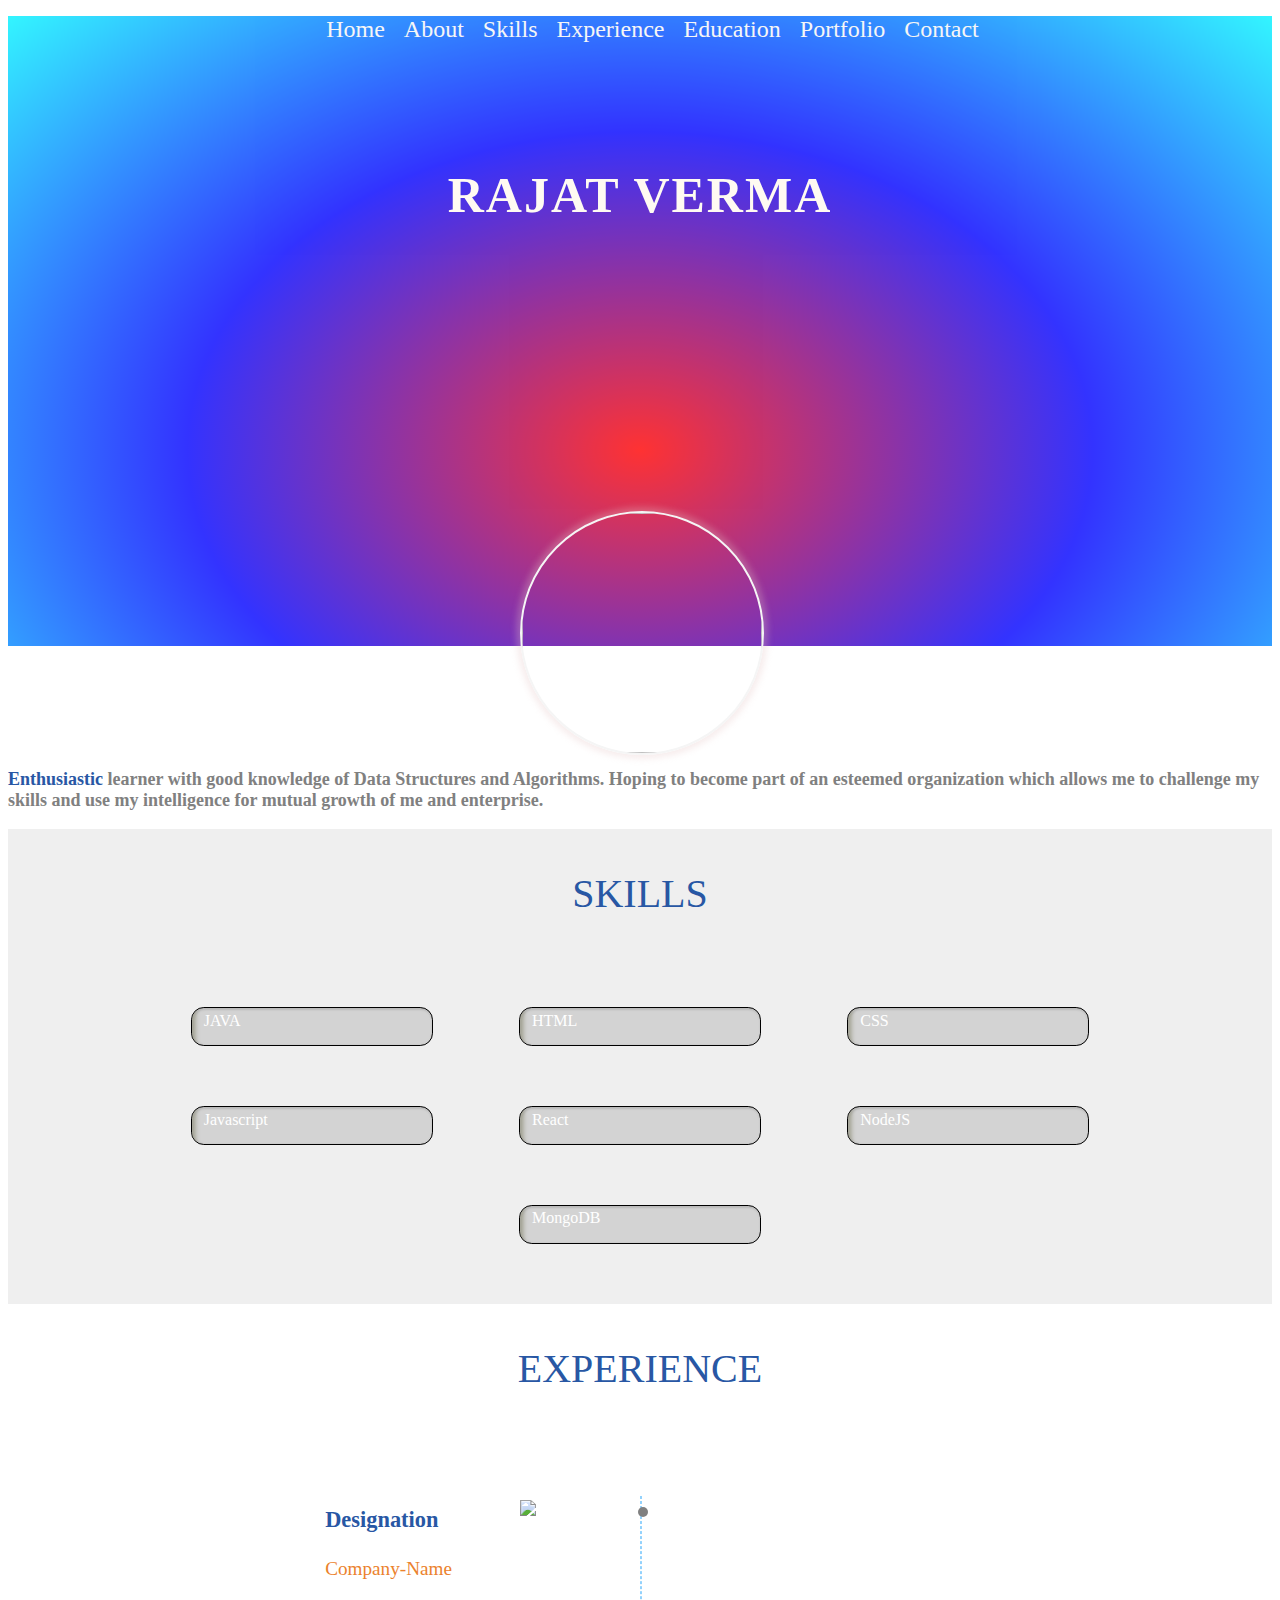
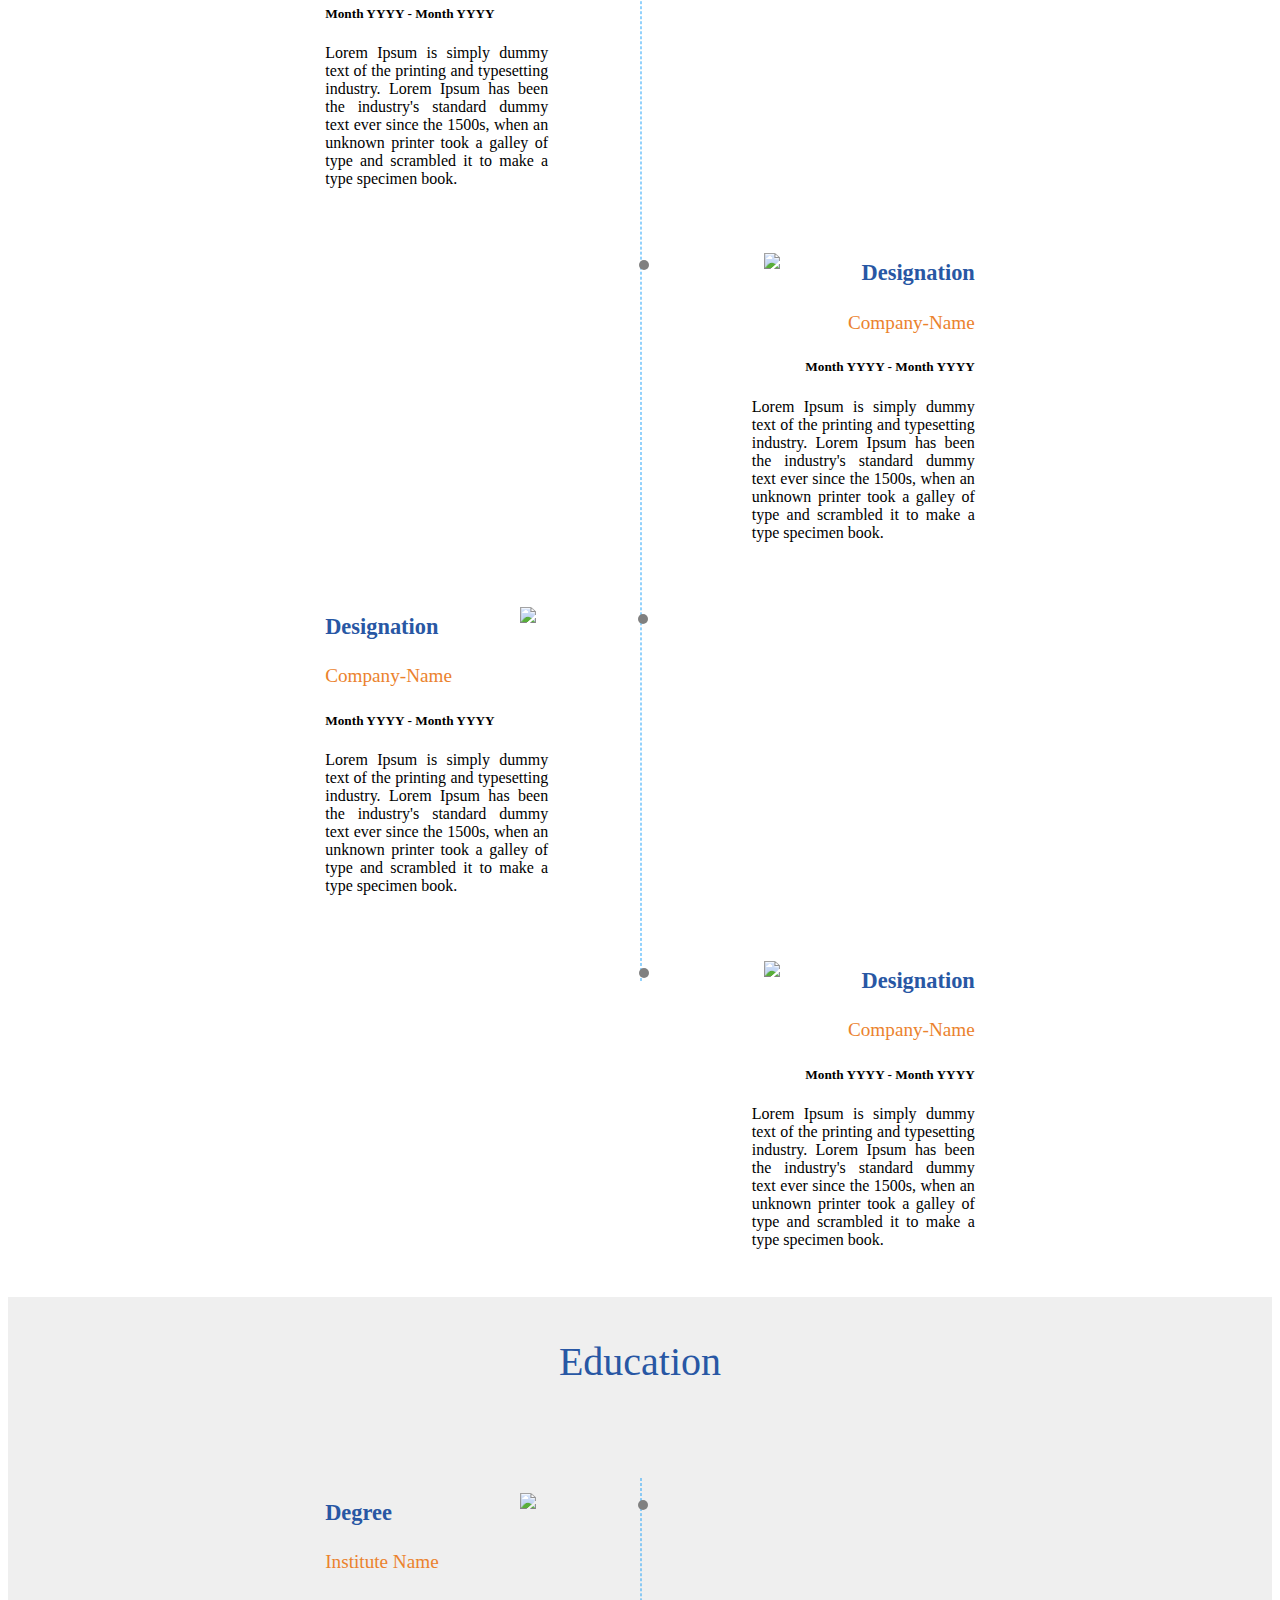
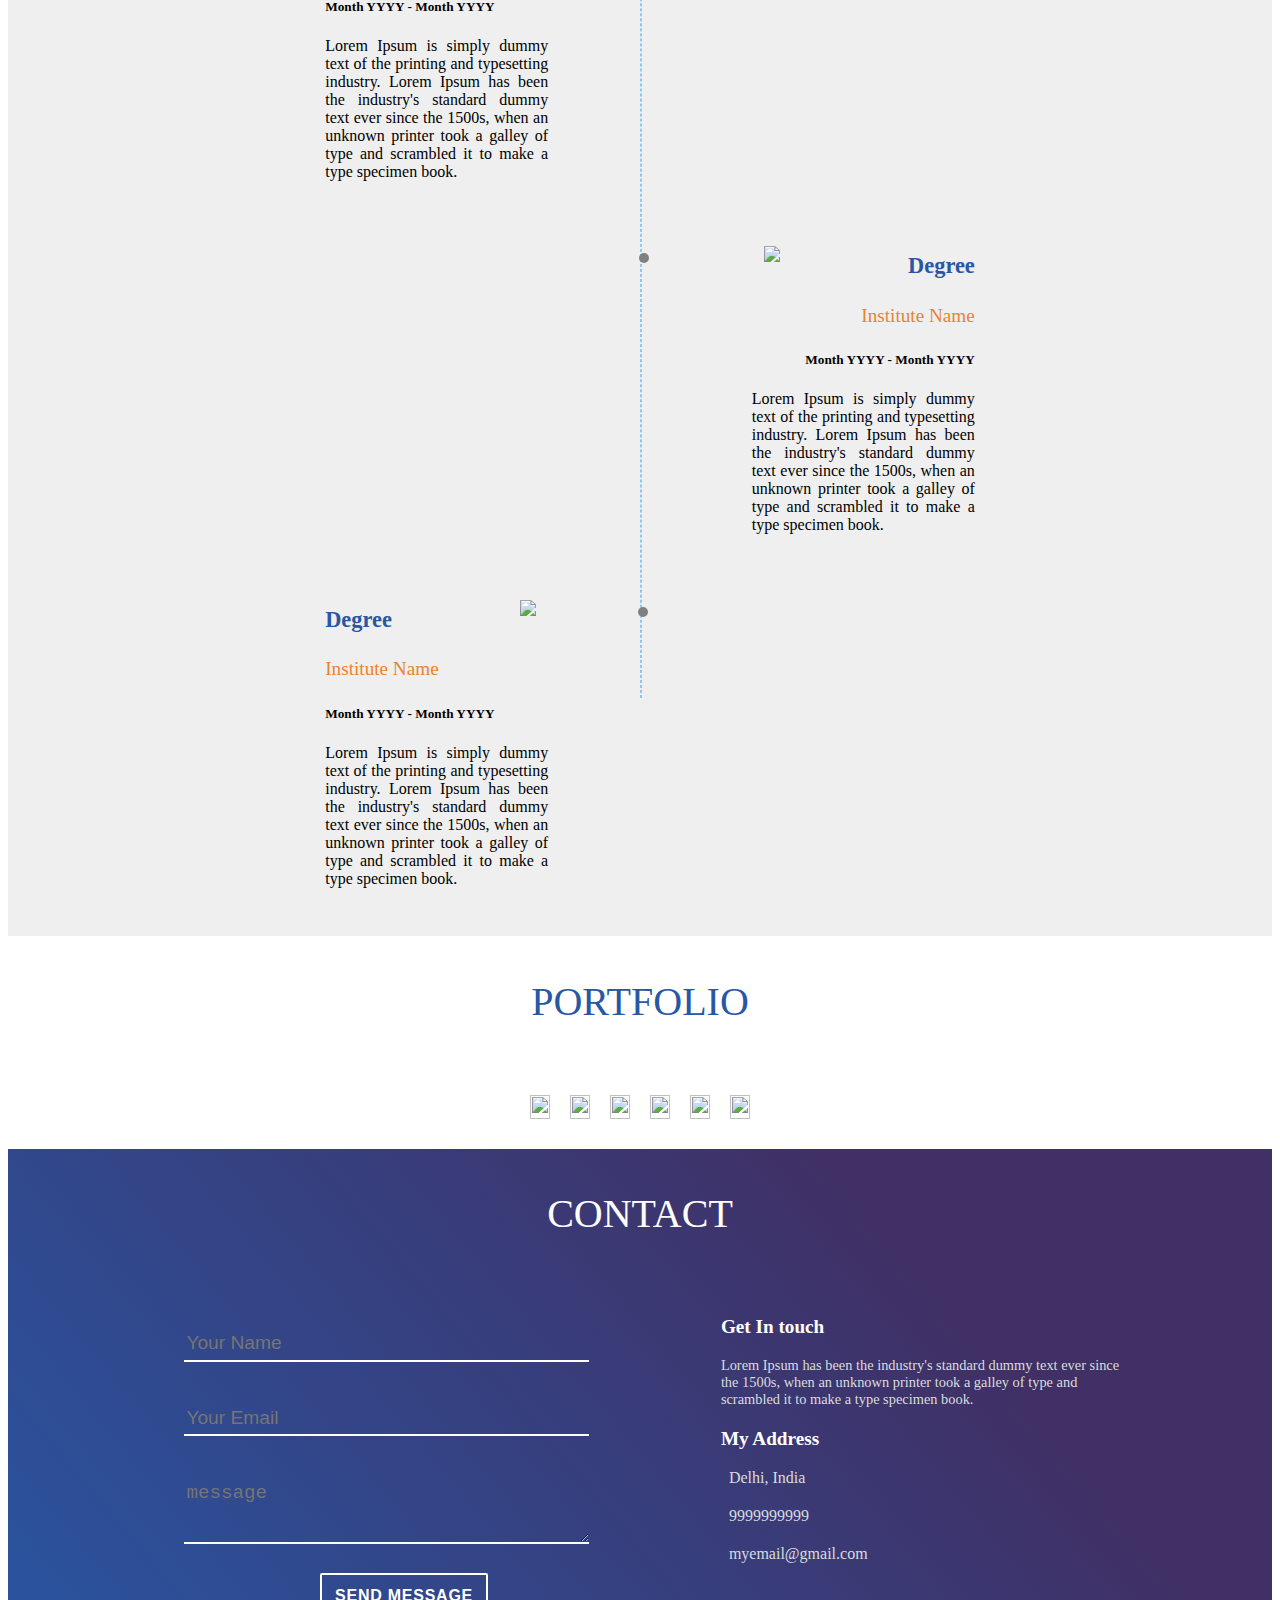
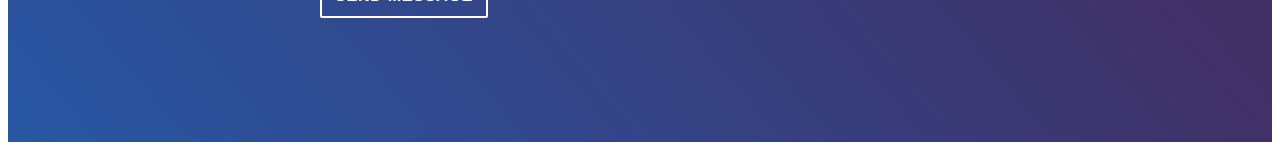
==== index.html @ 20a84f75 "Rename My.html to index.html" ====
<!DOCTYPE html>
<html>
<head>
	<meta charset="utf-8">
	<meta name="viewport" content="width=device-width, initial-scale=1,minimum-scale=1">
	<script src="https://kit.fontawesome.com/090a27aa1e.js" crossorigin="anonymous"></script>
	<link rel="stylesheet" type="text/css" href="style.css">
	<title> Rajat Verma </title>
</head>
<body>
	<header id="body-header"> 
	<nav>

		 <div class = "dropdown-menu text-right">
                <div class="bars">
                    <i class="fas fa-bars"> </i>
                </div>
                <div class ="dropdown-list nav-menu">
                    <ul class = "no-list-style">
                        <li >
                            <a href="#"> Home </a>
                        </li>
                        <li>
                            <a href="#about"> About </a>
                        </li>
                        <li>
                            <a href="#skills"> Skills </a>
                        </li>
                        <li>
                            <a href="#experience">Experience</a>
                        </li>
                        <li>
                            <a href="#education">Education</a>
                        </li>
                        <li>
                            <a href="#portfolio">Portfolio</a>
                        </li>
                        <li>
                            <a href="#contact">Contact</a>
                        </li>
                    </ul>
                </div>
            </div> 
            
		<ul class="horizontal-list text-center nav-menu">
			<li>
			<a href="#" > Home </a>	
			</li>
			<li>
			<a href="#about" > About </a>	
			</li>
			<li>
			<a href="#skills" > Skills </a>	
			</li>
			<li>
			<a href="#experience" > Experience </a>	
			</li>
			<li>
			<a href="#education" > Education </a>	
			</li>
			<li>
			<a href="#portfolio" > Portfolio </a>	
			</li>
			<li>
			<a href="#contact" > Contact </a>	
			</li>
		</ul>
	</nav>
	
	<div id="name-social-container">
		<div class="text-center">
			<h1 id="name">RAJAT VERMA</h1>
		</div>
	
	 	<div>
         <ul class="social-icons horizontal-list text-center">
         	<li>
         		 <a href=""> <i class="fa-brands fa-linkedin"></i> </a>
         	</li>  
         	<li>
         		<a href=""><i class="fa-brands fa-facebook"></i></a>
         	</li> 
			<li>
				 <a href=""> <i class="fa-brands fa-google-plus-g"></i> </a>
			</li>       
            <li>
            	<a href="">  <i class="fa-brands fa-github"></i> </a>
            </li>
        </ul>   
        </div>
	</div>	
	
	</header>
	
	<main>

		<section id="about">
			<!-- profile photo -->
			<div id="my-image">
				<img src= "https://akm-img-a-in.tosshub.com/aajtak/images/story/202205/virat-sixteen_nine.jpg?size=948:533">
			</div>
			<p>
				<span>Enthusiastic</span> learner with good knowledge of Data Structures and Algorithms. Hoping to become part of an esteemed organization which allows me to challenge my skills and use my intelligence for mutual growth of me and enterprise.
			</p>
		</section>



		<section id="skills">
			<h1 class ="section-heading  mb75px">
				<span> <i class="fa-solid fa-chalkboard-user"></i> </span>
				<span>SKILLS</span>
			</h1>

			<div class="skills-display" id="skills-container">
				
				<div class="skill-progress">
					<div class="Eighty-Five-Percent mb-blue" data-bar-width="80">
						<div class="skill-name">
							<span>JAVA</span>
						</div>
					</div>
				</div>

				<div class="skill-progress">
					<div class="Sixty-Five-Percent mb-orange" data-bar-width="80">
						<div class="skill-name">
							<span>HTML</span>
						</div>
					</div>
				</div>

				<div class="skill-progress">
					<div class="Seventy-Five-Percent mb-green" data-bar-width="75">
						<div class="skill-name">
							<span>CSS</span>
						</div>
					</div>
				</div>


				<div class="skill-progress">
					<div class="Fifty-Five-Percent mb-pink" data-bar-width="70">
						<div class="skill-name">
							<span>Javascript</span>
						</div>
					</div>
				</div>
					
				<div class="skill-progress">
					<div class="Eighty-Five-Percent mb-crimson" data-bar-width="65">
						<div class="skill-name">
							<span>React</span>
						</div>
					</div>
				</div>

				<div class="skill-progress">
					<div class="Fifty-Five-Percent mb-blue" data-bar-width="78">
						<div class="skill-name">
							<span>NodeJS</span>
						</div>
					</div>	
				</div>
					
				<div class="skill-progress">
					<div class="Eighty-Five-Percent mb-chocolate" data-bar-width="55">
						<div class="skill-name">
							<span>MongoDB</span>
						</div>
					</div>
				</div>
					
			</div>

		</section>

		<section id="experience">
			<h1 class ="section-heading  mb75px">
				<span> <i class="fa-solid fa-chalkboard-user"></i> </span>
				<span>EXPERIENCE</span>
			</h1>

			<div class="timeline">

				<div class="timeline-box">
					<div class="timeline-container">
						<div class="timeline-logo">
							<img src="https://ninjasfiles.s3.amazonaws.com/asset_0000000000000030_1550710829_ninjasicon.png">
						</div>
						<h3 class="experience-designation m-blue"> Designation </h3>
						<h4 class="experience-company-name"> Company-Name</h4>
						<h5 class="experience-duration"> Month YYYY - Month YYYY </h5>
						<p class="experience-description text-align-justify"> Lorem Ipsum is simply dummy text of the printing and typesetting industry. Lorem Ipsum has been the industry's standard dummy text ever since the 1500s, when an unknown printer took a galley of type and scrambled it to make a type specimen book.</p>
					</div> 
				</div>	

				<div class="timeline-box">
					<div class="timeline-container">
						<div class="timeline-logo">
							<img src="https://ninjasfiles.s3.amazonaws.com/asset_0000000000000030_1550710829_ninjasicon.png">
						</div>
						<h3 class="experience-designation m-blue"> Designation </h3>
						<h4 class="experience-company-name"> Company-Name</h4>
						<h5 class="experience-duration"> Month YYYY - Month YYYY </h5>
						<p class="experience-description text-align-justify"> Lorem Ipsum is simply dummy text of the printing and typesetting industry. Lorem Ipsum has been the industry's standard dummy text ever since the 1500s, when an unknown printer took a galley of type and scrambled it to make a type specimen book.</p>
					</div>
					
				</div>
				<div class="timeline-box">
					<div class="timeline-container">
						<div class="timeline-logo">
							<img src="https://ninjasfiles.s3.amazonaws.com/asset_0000000000000030_1550710829_ninjasicon.png">
						</div>
						<h3 class="experience-designation m-blue"> Designation </h3>
						<h4 class="experience-company-name"> Company-Name</h4>
						<h5 class="experience-duration"> Month YYYY - Month YYYY </h5>
						<p class="experience-description text-align-justify"> Lorem Ipsum is simply dummy text of the printing and typesetting industry. Lorem Ipsum has been the industry's standard dummy text ever since the 1500s, when an unknown printer took a galley of type and scrambled it to make a type specimen book.</p>
					</div>
				</div>

				<div class="timeline-box">
					<div class="timeline-container">
						<div class="timeline-logo">
							<img src="https://ninjasfiles.s3.amazonaws.com/asset_0000000000000030_1550710829_ninjasicon.png">
						</div>
						<h3 class="experience-designation m-blue"> Designation </h3>
						<h4 class="experience-company-name"> Company-Name</h4>
						<h5 class="experience-duration"> Month YYYY - Month YYYY </h5>
						<p class="experience-description text-align-justify"> Lorem Ipsum is simply dummy text of the printing and typesetting industry. Lorem Ipsum has been the industry's standard dummy text ever since the 1500s, when an unknown printer took a galley of type and scrambled it to make a type specimen book.</p>
					</div>
				</div>

				<div id="timeline-divider">
					<div class="timeline-traveller">
						<div>
							<i class="fas fa-plane"></i>
						</div>	 
					</div>
				</div>

			</div>

			
		</section>
		<section id="education">
			<h1 class="section-heading mb75px">
                <span>
                    <i class="fas fa-graduation-cap"></i>
                </span>
                <span> Education </span>
            </h1>

            <div class="timeline">

                <div class="timeline-box left ">
                    <div class="timeline-container">
                        <div class="timeline-logo">
                            <img src="https://ninjasfiles.s3.amazonaws.com/asset_0000000000000032_1550746413_iiitd_logo.png">
                        </div>
                        <h3 class="experience-designation  m0 m-blue"> Degree </h3>
                        <h4 class="experience-company-name "> Institute Name </h4>
                        <h5 class="experience-duration m0"> Month YYYY - Month YYYY </h5>

                        <p class="experience-description text-align-justify"> Lorem Ipsum is simply dummy text of the printing and typesetting industry. Lorem Ipsum has been the industry's standard dummy text ever since the 1500s, when an unknown printer took a galley of type and scrambled it to make a type specimen book. </p>
                    </div>
                </div>
                
                <div class="timeline-box right ">
                    <div class="timeline-container">
                        <div class="timeline-logo">
                            <img src="https://ninjasfiles.s3.amazonaws.com/asset_0000000000000032_1550746413_iiitd_logo.png">
                        </div>
                        <h3 class="experience-designation  m0 m-blue"> Degree </h3>
                        <h4 class="experience-company-name "> Institute Name </h4>
                        <h5 class="experience-duration m0"> Month YYYY - Month YYYY </h5>
                        <p class="experience-description text-align-justify"> Lorem Ipsum is simply dummy text of the printing and typesetting industry. Lorem Ipsum has been the industry's standard dummy text ever since the 1500s, when an unknown printer took a galley of type and scrambled it to make a type specimen book. </p>
                    </div>
                </div>

                <div class="timeline-box left ">
                    <div class="timeline-container">
                        <div class="timeline-logo">
                            <img src="https://ninjasfiles.s3.amazonaws.com/asset_0000000000000032_1550746413_iiitd_logo.png">
                        </div>
                        <h3 class="experience-designation  m0 m-blue"> Degree </h3>
                        <h4 class="experience-company-name "> Institute Name </h4>
                        <h5 class="experience-duration m0"> Month YYYY - Month YYYY </h5>

                        <p class="experience-description text-align-justify"> Lorem Ipsum is simply dummy text of the printing and typesetting industry. Lorem Ipsum has been the industry's standard dummy text ever since the 1500s, when an unknown printer took a galley of type and scrambled it to make a type specimen book. </p>
                    </div>
                </div>
                
                <div id="timeline-divider">
                    <div class="timeline-traveller">
                        <div>
                            <i class="fas fa-car-side"></i>
                        </div>
                    </div>
                </div>

            </div>
		</section>
			
		<section id="portfolio">

			<h1 class ="section-heading  mb75px">
				<span><i class="fa-solid fa-clipboard-list"></i></span>
				<span>PORTFOLIO</span>
			</h1>
			 
			 <div id="portfolio-container">

                <div class="portfolio-image-container">
                    <img src="https://ninjasfiles.s3.amazonaws.com/asset_0000000000000025_1550237330_codezen_2.png">
                    <div class="portfolio-details">
                        <p>
                            Write here basic details about the project.
                        </p>
                    </div>

                </div>
                <div class="portfolio-image-container">
                    <img src="https://ninjasfiles.s3.amazonaws.com/asset_0000000000000026_1550237353_project_2.jpeg">
                    <div class="portfolio-details">
                        <p>
                            Write here basic details about the project.
                        </p>
                    </div>
                </div>
                <div class="portfolio-image-container">
                    <img src="https://ninjasfiles.s3.amazonaws.com/asset_0000000000000029_1550237386_project.jpeg">
                    <div class="portfolio-details">
                        <p>
                            Write here basic details about the project.
                        </p>
                    </div>

                </div>
                <div class="portfolio-image-container">
                    <img src="https://ninjasfiles.s3.amazonaws.com/asset_0000000000000027_1550237355_project_3.png">
                    <div class="portfolio-details">
                        <p>
                            Write here basic details about the project.
                        </p>
                    </div>

                </div>
                <div class="portfolio-image-container">
                    <img src="https://ninjasfiles.s3.amazonaws.com/asset_0000000000000024_1550237299_codezen.png">
                    <div class="portfolio-details">
                        <p>
                            Write here basic details about the project.
                        </p>
                    </div>

                </div>
                <div class="portfolio-image-container">
                    <img src="https://ninjasfiles.s3.amazonaws.com/asset_0000000000000028_1550237365_tree.jpeg">
                    <div class="portfolio-details">
                        <p>
                            Write here basic details about the project.
                        </p>
                    </div>

                </div>

            </div>


		</section>

		<section id="contact">

			<h1 class ="section-heading  mb75px">
				<span><i class="fa-solid fa-clipboard-list"></i></span>
				<span>CONTACT</span>
			</h1>

			<div id="contact-container">

				<div id="contact-form-container">
					<form id="contact-form">
						<input id="input-name" type="text" name="name" placeholder="Your Name">
						<input id="input-email" name="input-email" required placeholder="Your Email">
						<textarea id="input-message" name="input-message" placeholder="message" rows="2" cols="20"></textarea>
						<button class="sub-btn" type="submit"> SEND  MESSAGE </button>
					</form>
				</div>

				<div id="my-details-container">

                    <h3> Get In touch </h3>
                    <p> Lorem Ipsum has been the industry's standard dummy text ever since the 1500s, when an unknown printer took a galley of type and scrambled it to make a type specimen book. </p>

                    <h3> My Address </h3>
                    <div class="my-details-info-container">
                        <i class="fas fa-map-marker-alt"></i>
                        <span>Delhi, India</span>
                    </div>
                    <div class="my-details-info-container">
                        <i class="fas fa-mobile-alt"></i>
                        <span>9999999999</span>
                    </div>
                    <div class="my-details-info-container">
                        <i class="far fa-envelope"></i>
                        <span>myemail@gmail.com</span>
                    </div>
                </div>

			</div>

			 <div class="text-center ">
         			<ul class="horizontal-list social-icons">
         				<li>
         		 			<a href=""> <i class="fa-brands fa-linkedin"></i> </a>
         				</li>  
         				<li>
         					<a href=""><i class="fa-brands fa-facebook"></i></a>
         				</li> 
						<li>
				 			<a href=""> <i class="fa-brands fa-google-plus-g"></i> </a>
						</li>       
            			<li>
            				<a href="">  <i class="fa-brands fa-github"></i> </a>
            			</li>
        			</ul>   
        	</div>	
		</section>
	</main>
	<script src="script.js"></script>
</body>
</html>
---- style.css ----
/*body header*/


#body-header{
	background: radial-gradient(red,blue,cyan);
	background-position: center top;
	background-size: cover;
	height: 70vh;
	width: 100%;
	background-attachment: fixed;
	opacity: .8;
}



/*horizontal list*/

.bars{
    color: white;
    margin: 0;
    margin-right: 5%;
    display: none;
}

.bars i {
    font-size: 2rem;
}

.dropdown-list{
    margin: 0;
    display: none;  
    background-color: #828470;
    box-shadow: 0px 4px 8px 1px #535547;
}

.dropdown-list ul{
    margin: 0.2rem 0.2rem;
    text-align: left;
    padding: 0px 0.8rem;
}

.dropdown-menu:hover .dropdown-list{
    display: block;
    position: absolute;
    right: 3%;
}

.dropdown-list li{
    margin: 0.4rem 0px;
}

.no-list-style{
    list-style: none;
}

.no-list-style li {
    font-weight: 100;
    font-size: 0.9rem;
}

.no-list-style li a{
    list-style: none;
    color: white;
    text-decoration: none;
}

.horizontal-list{
	list-style: none;
	/*border: 1px solid black;*/
}
.horizontal-list li{
	display: inline-block;
	margin: 0px 15px 15px 0px;
	font-weight: 100;
	font-size: 1.5rem;
}
.horizontal-list li a {
	text-decoration: none;
	color: whitesmoke;	
}
.nav-menu li a{
	transition: color 0.5s, border-bottom 1s;
}
.nav-menu li a:hover{
	color: salmon;
	border-bottom: 1px solid floralwhite;		
}

.text-center{
	text-align: center;
}
.text-right{
	text-align: right;
}



/*name social container*/

#name-social-container{
	margin-top: 12vh;
}
#name{
	color: floralwhite;
	letter-spacing: 2px;
	font-size: 50px;
	margin-bottom: 2px;
}
.social-icons li a i {
	width: 1.5rem;
    padding: 12px;
    color: blanchedalmond;
    border-radius: 50%;
}
.social-icons li a i:hover {
    box-shadow: 0px 0px 6px 4px rgba(230, 196, 196, 0.3);
    border-radius: 50%;
}



/*section classes*/

section{
	 width: 100%;
	 /*height: 65%vh;*/
	 display: flex;
	 flex-direction: column;
	 align-items:center;
}
section:nth-child(2n) {
    background-color: #9e9b9b29;
}
section:nth-child(2n+1){
	 background-color: white;
}
.section-heading{
	width: auto;
    padding: 20px 10px 10px;
    font-weight: 400;
}
.section-heading span{
	/*icon and heading*/
	font-size: 40px;
    color: #2857a4;
    padding-top: 10px;
    margin-right: .5rem;
   /* display: inline-block;*/
}

/*common margin class*/
.mb75px{
	margin-bottom: 50px;
}






/*About*/
#about{
	height: auto;
	width: 100%;
	position: relative;
	/*display: flex;*/
}
#my-image{
	height: 15rem;
	width: 15rem;
	/*justify-content: center;*/
	/*border: 2px solid darkred;*/
	margin-top: -15vh;	
}
#my-image img{ 
	/*relative to div*/
	height: 100%;
	width: 100%;
	/*margin: auto;*/
	border-radius: 50%;
	border: 2px solid whitesmoke;
	box-shadow:0px 0px 6px 4px rgba(230, 196, 196, 0.3);
}

#about p{
	font-size: large;
	font-weight: bold;
	color: grey;
	line-height: normal;
	text-shadow: blanchedalmond;
}
#about span{
	color: #2857a4;
	font-weight: 700;
}





/*Experience section*/

.timeline{
	position: relative;
	width: 75%;
	padding: 10px;
}
.timeline-box{
	/*box need to be shifted left right wrt to timeline*/
	position: relative; 
	box-sizing: border-box;
	left: 15%; 
	width: 25%;
	min-height: 25%;
	margin: 10px;
	/*text-align: left;*/
	/*border: 1px solid cyan;	*/
	padding: 10px 5px 10px 5px;
}
.timeline-box:nth-child(2n){
	left: 60%;
	text-align: right;
}
.timeline-box::after{
	content: '';
	position: absolute;
	top: 10%;
	height: 10px;
	width: 10px;
	border-radius: 50%;
	background-color: grey;
	z-index: 1;
}
.timeline-box:nth-child(2n)::after {
    left: -44.7%;
}
.timeline-box:nth-child(2n+1)::after {
    right: -39%;
}
.timeline-container{
	padding: 2px;
	/*border: 1px solid red;	*/
}
.timeline-box:nth-child(2n)  .timeline-logo{
	position: absolute;
	top: 8%;
	width: 10%;
	left: 5%;
	background-size: contain;
}

.timeline-box:nth-child(2n + 1)  .timeline-logo{
	position: absolute;
	top: 8%;
	width: 10%;
	right: 5%;
	background-size: contain;
}

.timeline-logo> img{
	width: 100%;
}

#timeline-divider{
	position: absolute;
	left: 50%;
	top: 3%;
	width: 0%;
	border: 1px dashed #0096fa6b;
    height: 75%;
}
.timeline-traveller{
	position: sticky;
	top: 5%;
	/*margin-top: -25px;*/
	display: block;
	transform: rotate(90deg);
	z-index: 2;
}
.m-blue{
	color: #2857a4;
}
.experience-company-name{
	 color: #eb822d;
    font-weight: 400;
    font-size: 1.2rem;
}
.experience-designation {
    font-size: 1.4rem;
}
.text-align-justify{
	text-align: justify;
}




/* skills section */

.skills-display{
	width: 80%;
	margin-bottom: 30px;
	display: flex;
	flex-wrap: wrap;
	justify-content: space-evenly;
}
.skill-progress{ 
	/*main bar*/
	/*common for all skill bar*/
	height: 2.3rem;
	width: 15rem;
	border: 1px solid black;
	background-color: lightgrey;
	box-shadow: 1px 1px 2px 1px #b9b9b9 inset;
	border-radius: .8rem;
	margin: 30px;
	overflow: hidden;
}
.skill-progress>div{
	/* inner bar showing percentage */
	/*common for all skill bar*/
	border-radius: .6rem 0 0 .6rem;
	box-shadow: 1px 1px 5px 2px #989882;
}





/*skill Bar*/

.skill-name{
	padding:2px;
}
.skill-name span{
	color: white;
	font-size: 1rem;
	margin-left: 10px;
	vertical-align: middle;
}

/*percent classes*/
.Eighty-Five-Percent{
	width: 85%;
	height: 100%;
}
.Sixty-Five-Percent{
	width: 65%;
	height: 100%;
}
.Seventy-Five-Percent{
	width: 75%;
	height: 100%;
}
.Fifty-Five-Percent{
	width: 55%;
	height: 100%;
}

/* common color classes */
.mb-blue{
	background-color: blue;
}
.mb-orange{
	background-color: orange;
}
.mb-green{
	background-color: green;
}
.mb-pink{
	background-color: deeppink;
}
.mb-crimson{
	background-color: crimson;
}
.mb-chocolate{
	background-color: chocolate;
}

.text-highlight {
    color: #2857a4;
    font-weight: 600;
}







/*portfolio section*/


#portfolio-container {
    box-sizing: border-box;
    display: flex;
    flex-wrap: wrap;
    padding: 0 50px;
    margin-bottom: 20px;
    justify-content: space-around;
}

.portfolio-image-container {
    max-width: 300px;
    overflow: hidden;
    margin: 10px;
    background-size: cover;
    background-repeat: no-repeat;
    position: relative;
}

.portfolio-image-container img {
    width: 100%;
    height: 100%;
}

.portfolio-details {
    transition: all 0.5s ease-in-out;
    position: absolute;
    top: 0%;
    left: 0%;
    width: 100%;
    height: 100%;
    text-align: center;
    font-size: large;
    font-weight: bold;
    /*padding: 1px;*/
}
.portfolio-details p{
	line-height: 1.5rem;
	letter-spacing: 2px;
	color: transparent;
}

.portfolio-image-container:hover {
    box-shadow: 0 0 20px #74ADC8;
}
.portfolio-image-container:hover .portfolio-details {
    background-color: #80808078;
}
.portfolio-image-container:hover .portfolio-details p {
    color: white;
}


/*Contact*/

#contact {
    background-color: #0abcf9;
    background-image: linear-gradient(50deg, #2857a4 0%, #403066 74%);
    color: white;
    padding-bottom: 40px;
}
#contact h1,#contact h1 span{
	color: white;
}
#contact-container{
	display: flex;
	width: 80%;
}
#contact-form-container {
    width: 48%;
}
#contact-form{
	margin-left:20px;
	padding: 10px;
}

#contact-form input,textarea{
	/*display: block;*/
	background: transparent;
	border: 0px solid transparent;
	border-bottom: 2px solid white;
	margin: 20px;
	width: 90%;
	color: #d9dcdd;
	line-height: 1.6;
    font-size: 1.2rem;
}
#contact-form button[type="submit"]{
	display: block;
	background: transparent;
    font-size: 1rem;
    border: 2px solid white;
    margin-left: 35%;
    margin-top: 5px;
    border-radius: 2px;
    color: white;
    font-family: sans-serif;
    font-weight: 700;
    letter-spacing: 0.046875em;
    line-height: 1;
    padding: 0.8em 0.8em 0.78em;
    text-transform: uppercase;
}
#contact-form button:hover {
    background: white;
    color: #13386fe0;
}
#my-details-container {
	/*border: 1px solid greenyellow;*/
    width: 40%;
    margin-left: 10%;
}
#my-details-container h3{
	color: white;
    font-weight: 550;
    font-size: 1.2rem;
}
#my-details-container  {
    color: #d9dcdd;
    font-size: 0.9rem;
}

.my-details-info-container {
    margin-bottom: 20px;
    color: #d9dcdd;
    font-size: 1rem;
}
.my-details-info-container span{
	margin-left:.5rem;
}
.my-details-info-container i {
    color: white;
}

#contact .social-icons li a i {
    font-size: 1.2rem;
    margin: 40px 10px 10px;
    padding: 10px 14px 20px 10px;
}

input:focus,
select:focus,
textarea:focus,
button:focus {
    outline: none;
}



@media screen and (max-width: 768px){

	/*Header*/
	#name-social-container{
	 margin-top: -5vh;
	}
	.horizontal-list li{
		font-size: 1rem;
	}


	/*image*/
	#my-image{
		margin-top: -3vh;
		height: 10rem;
		width: 10rem;
	}



	/*education and experience*/

	#timeline-divider{
		left: 8%;
	}
	.timeline-box{
		left: 8%!important; 
		width: 80%;
		min-height: 80%;
		text-align: right;
	}
	.timeline-box:nth-child(2n)::after {
    	left: -5.5%;
	}
	.timeline-box:nth-child(2n+1)::after {
    	left: -5.5%;
	}

	.timeline-box:nth-child(2n)  .timeline-logo{
		left: 5%;
	}

	.timeline-box:nth-child(2n + 1)  .timeline-logo{
		left: 5%;
	}

	/*contact*/

    #contact-container{
	flex-wrap: wrap;
	width: 80%;
	}
	#contact-form-container {
    width: 90%;
	}
	#contact-form input,textarea{
	width: 100%;
	}
	#my-details-container {
    width: 90%;
	}
}

@media only screen and (max-width: 572px) {
    
    #name-social-container{
	 margin-top: 10vh;
	}

    .bars {
        display: block;
    }
    
    
    .nav-menu {
        display: none;
    } 
}
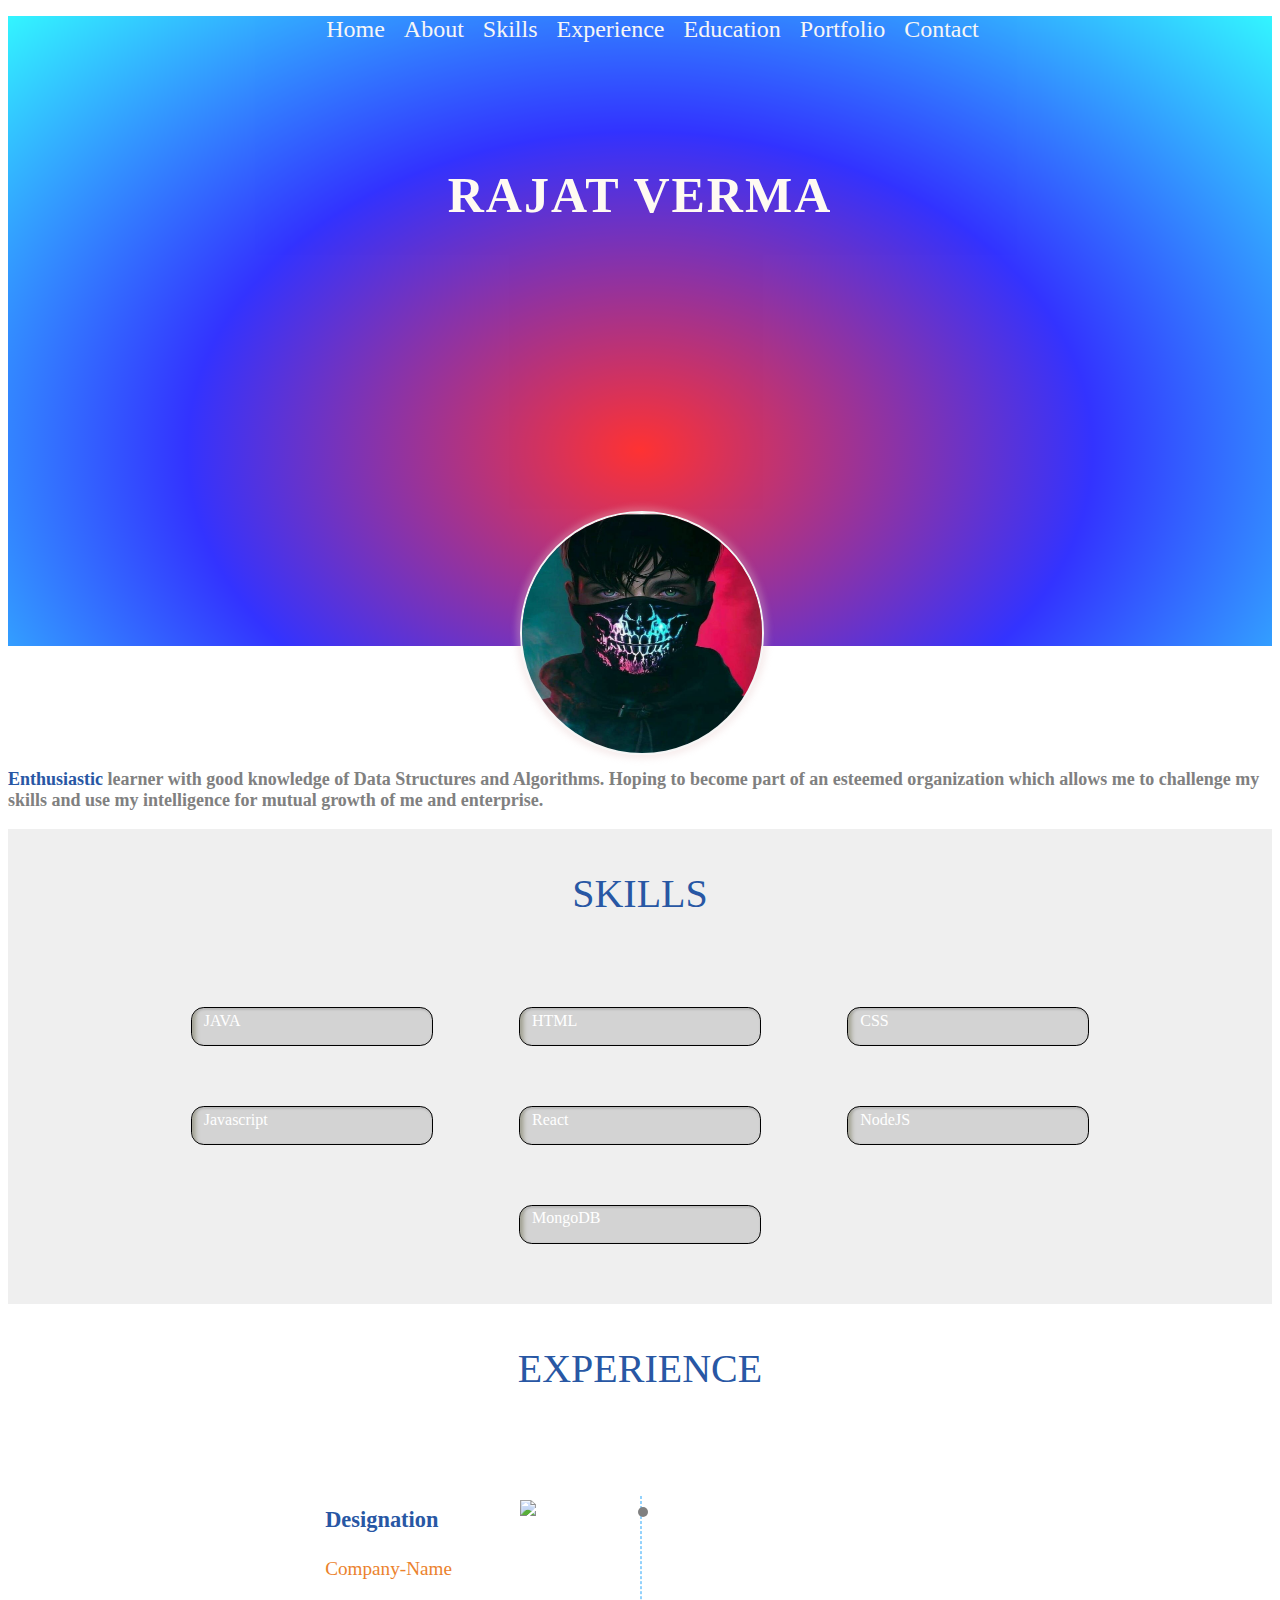
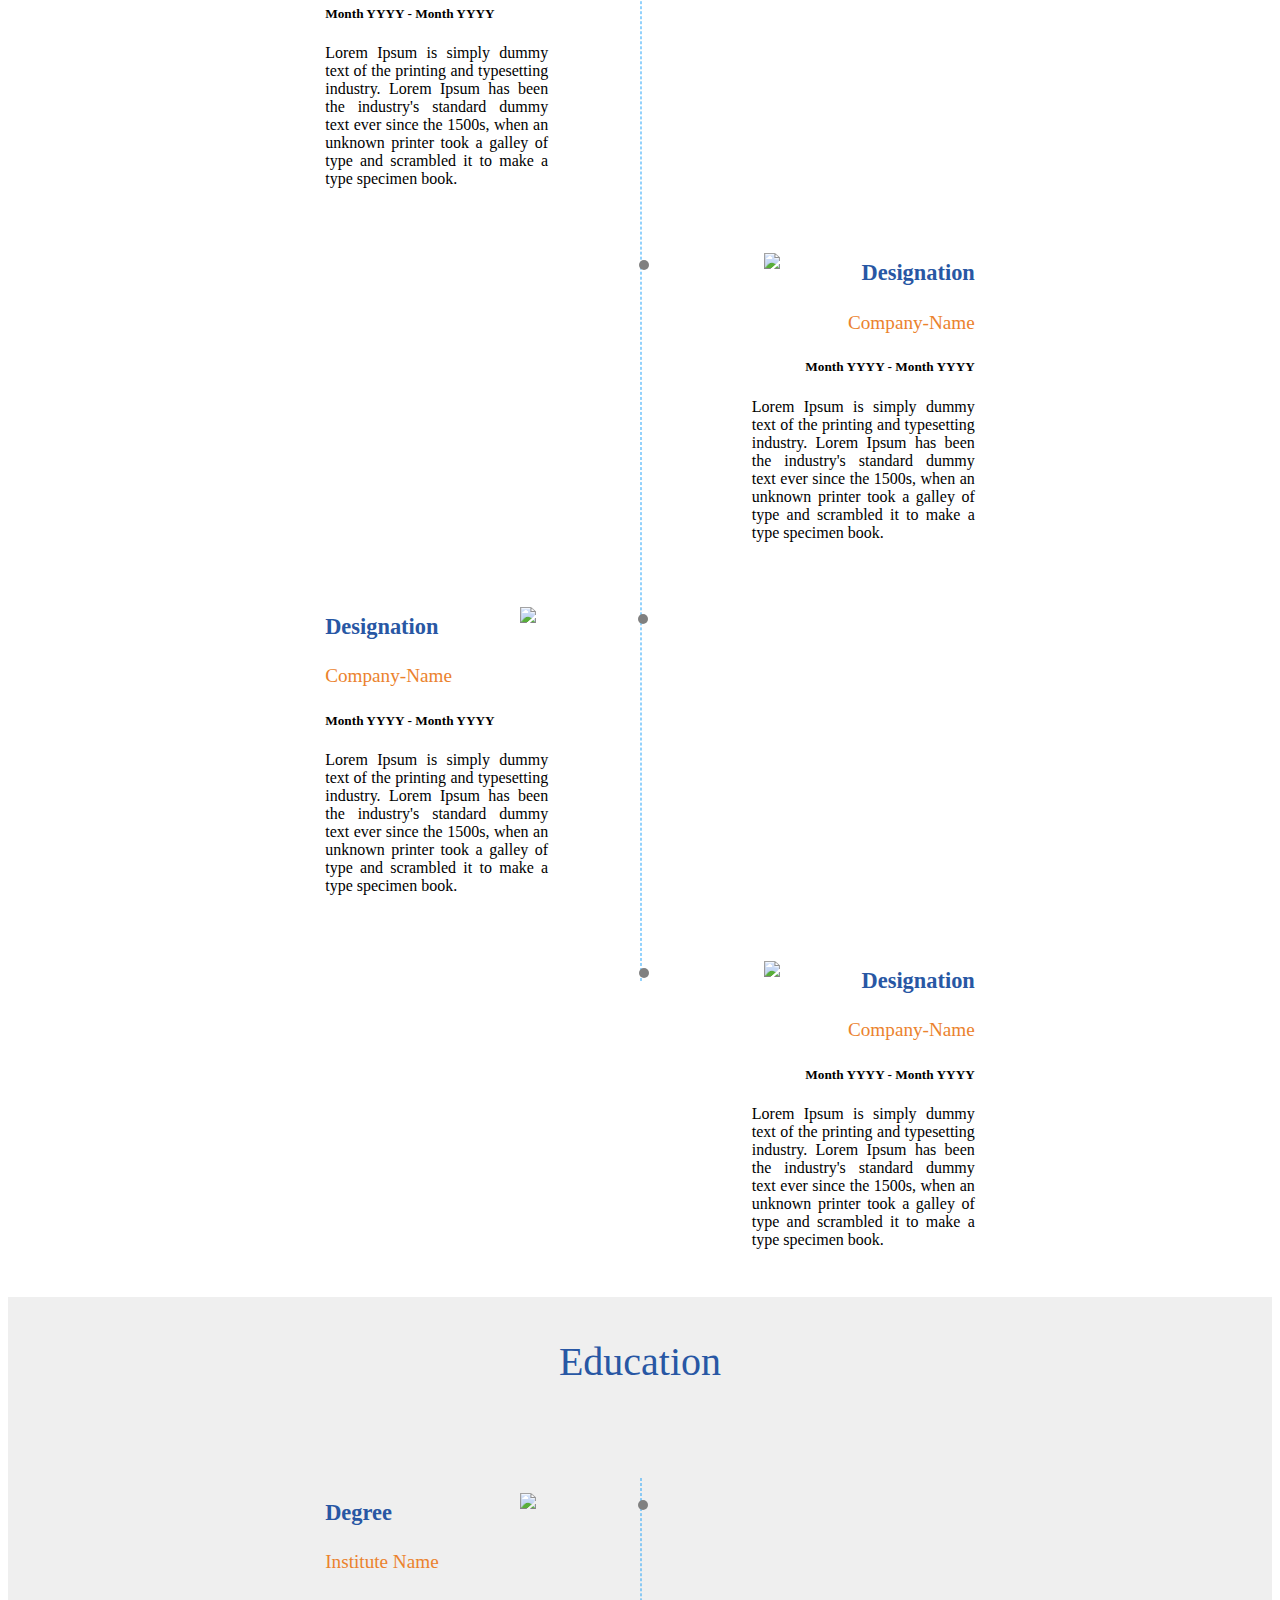
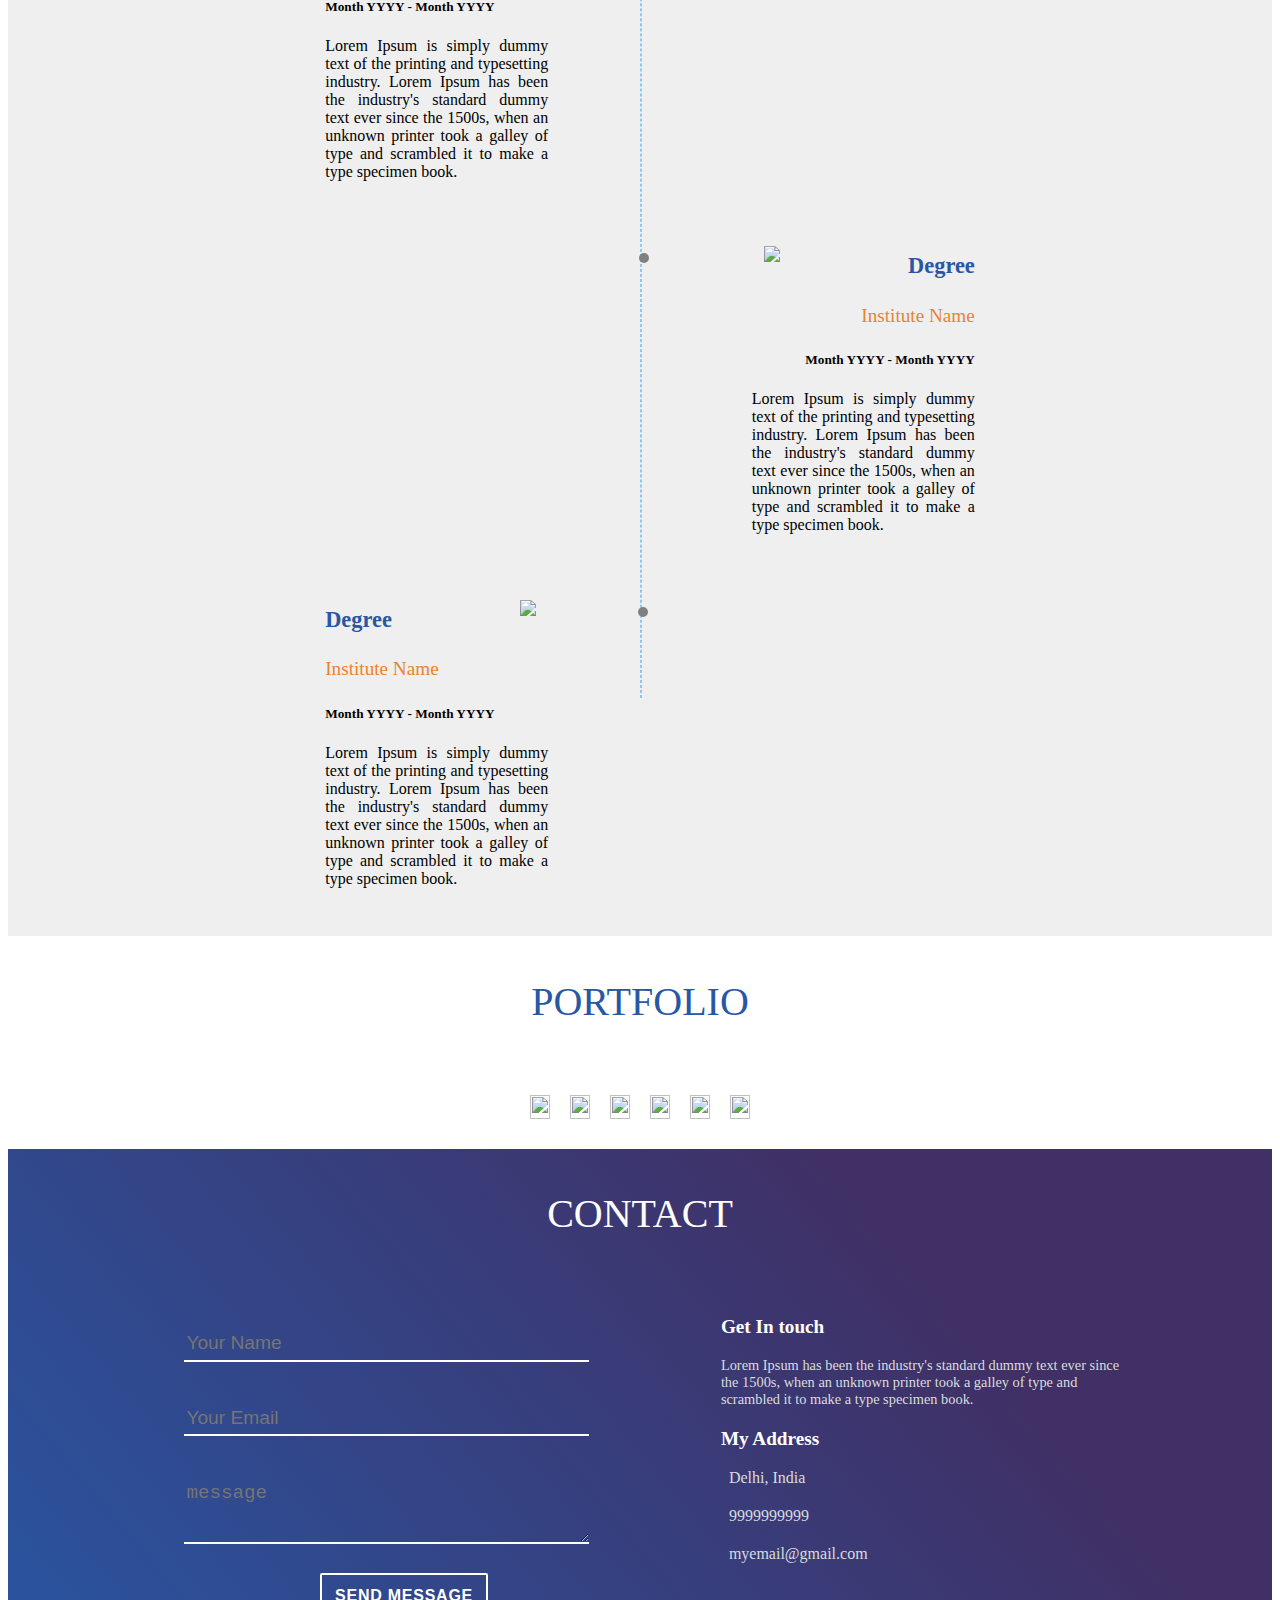
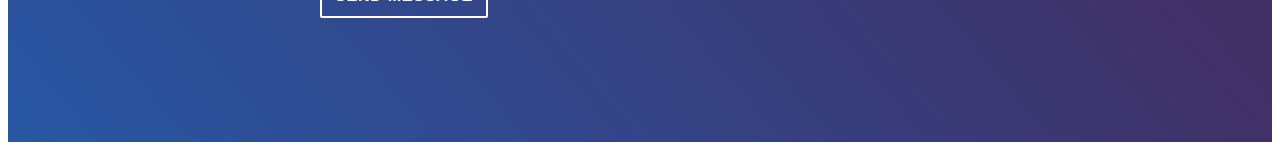
==== commit ef5066db: "Update index.html" ====
--- a/index.html
+++ b/index.html
@@ -97,7 +97,7 @@
 		<section id="about">
 			<!-- profile photo -->
 			<div id="my-image">
-				<img src= "https://akm-img-a-in.tosshub.com/aajtak/images/story/202205/virat-sixteen_nine.jpg?size=948:533">
+				<img src= "Images/job.jpg">
 			</div>
 			<p>
 				<span>Enthusiastic</span> learner with good knowledge of Data Structures and Algorithms. Hoping to become part of an esteemed organization which allows me to challenge my skills and use my intelligence for mutual growth of me and enterprise.
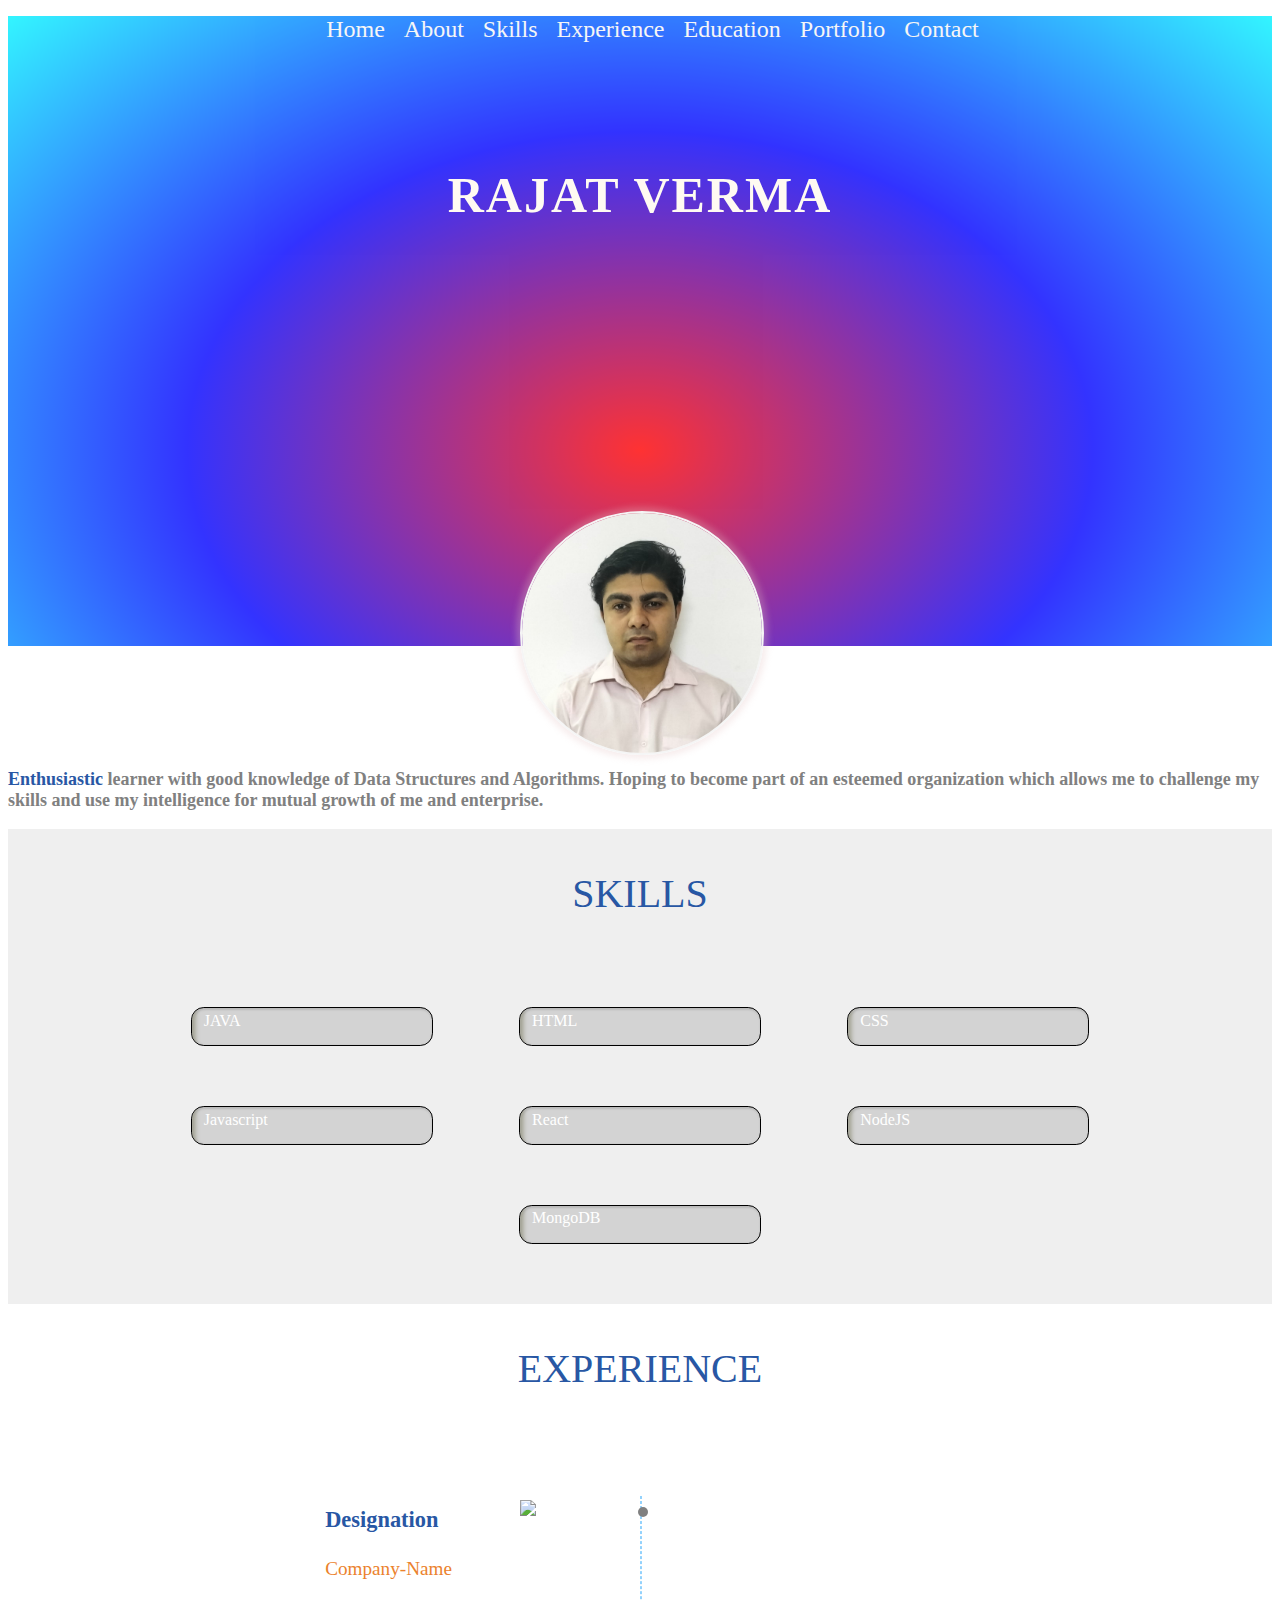
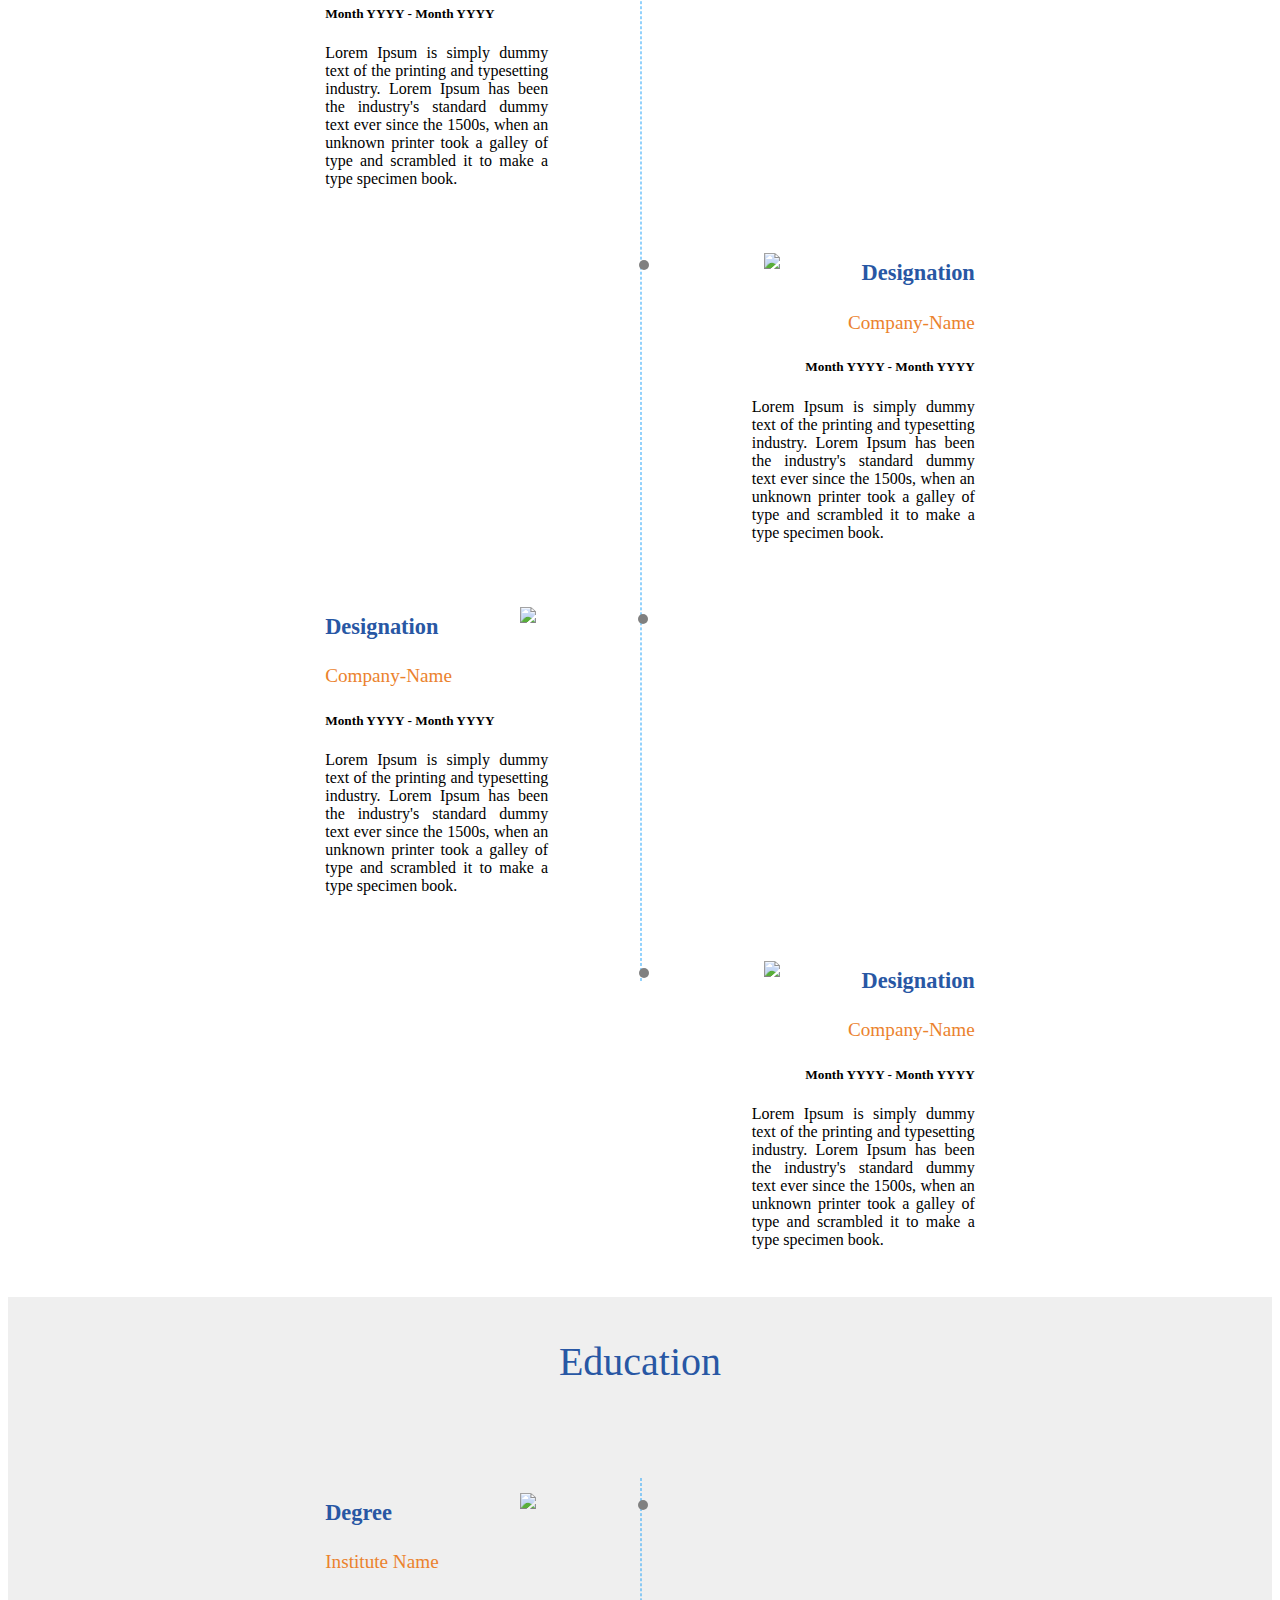
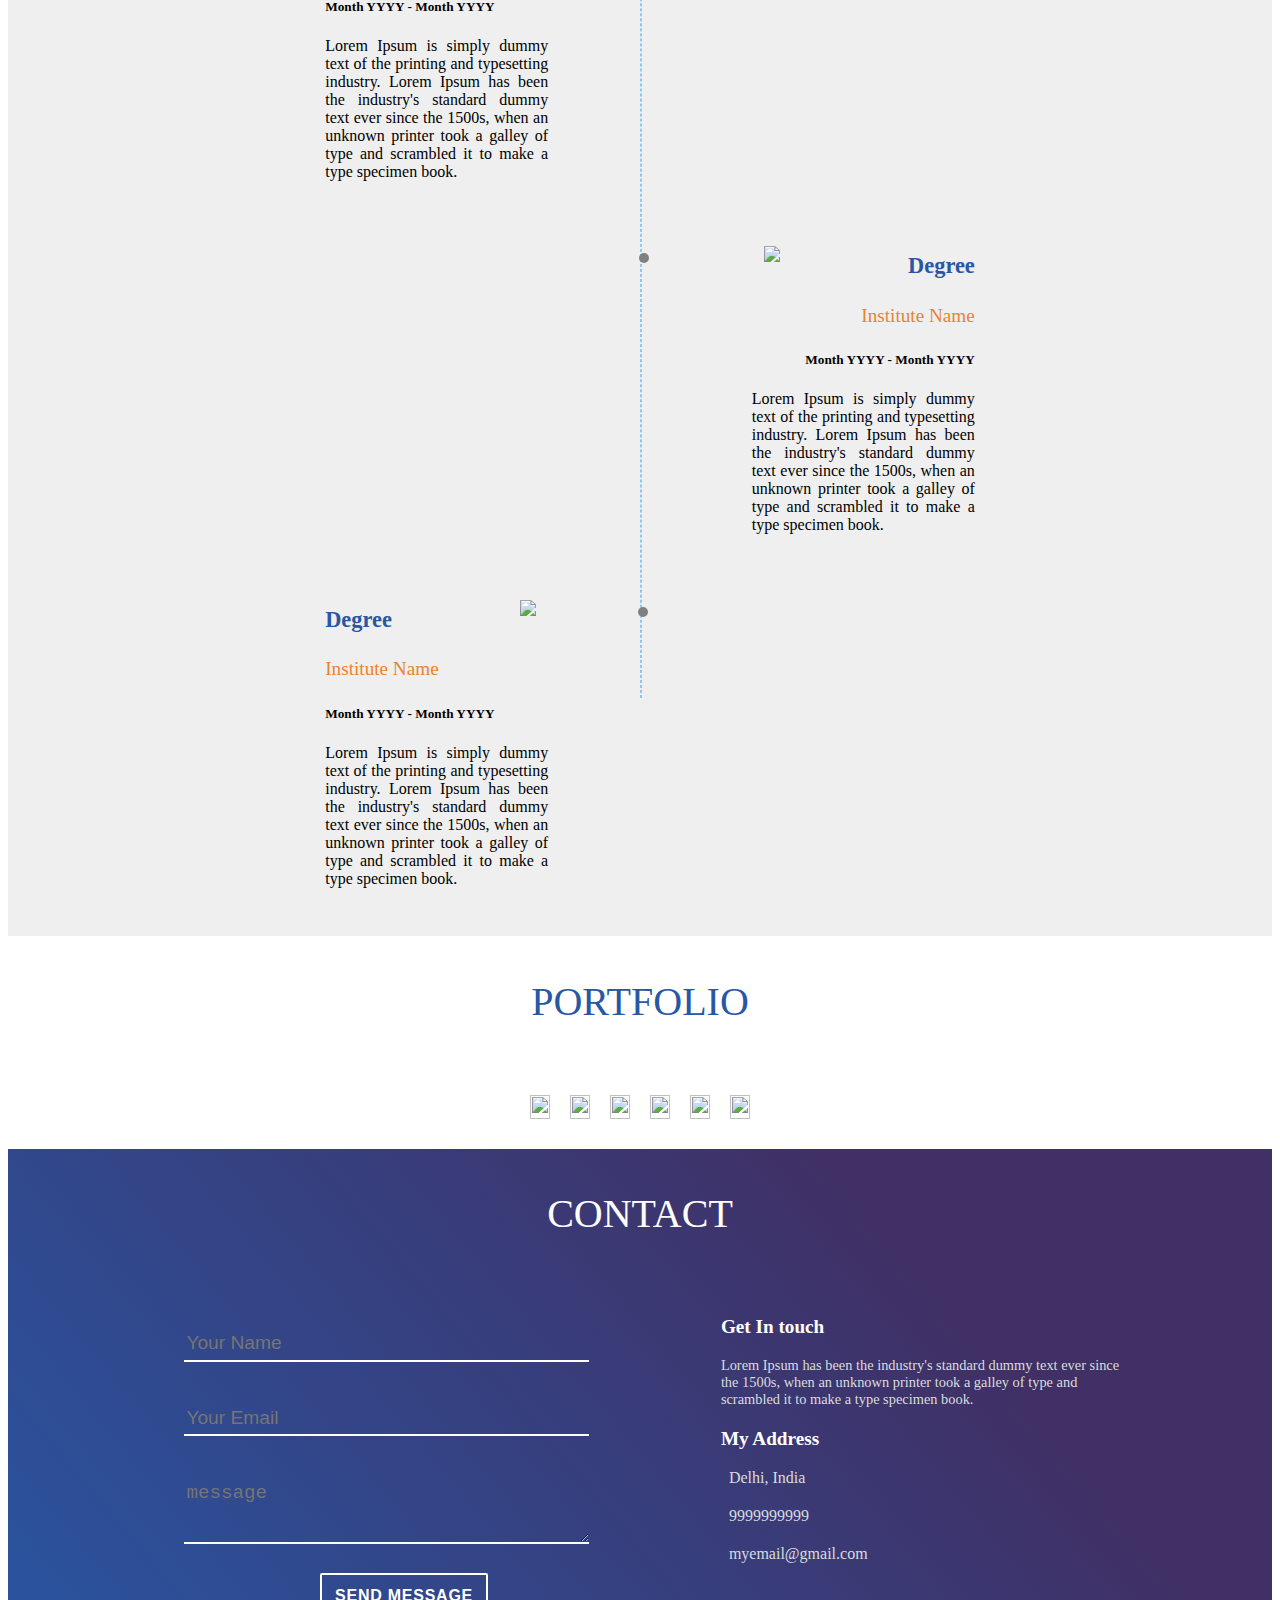
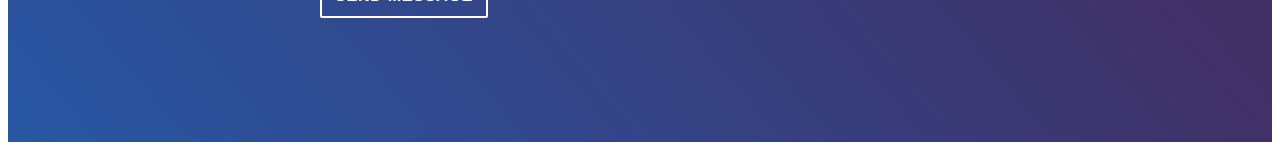
==== commit 9b063f00: "Update index.html" ====
--- a/index.html
+++ b/index.html
@@ -97,7 +97,7 @@
 		<section id="about">
 			<!-- profile photo -->
 			<div id="my-image">
-				<img src= "Images/job.jpg">
+				<img src= "/Images/job.jpeg">
 			</div>
 			<p>
 				<span>Enthusiastic</span> learner with good knowledge of Data Structures and Algorithms. Hoping to become part of an esteemed organization which allows me to challenge my skills and use my intelligence for mutual growth of me and enterprise.
